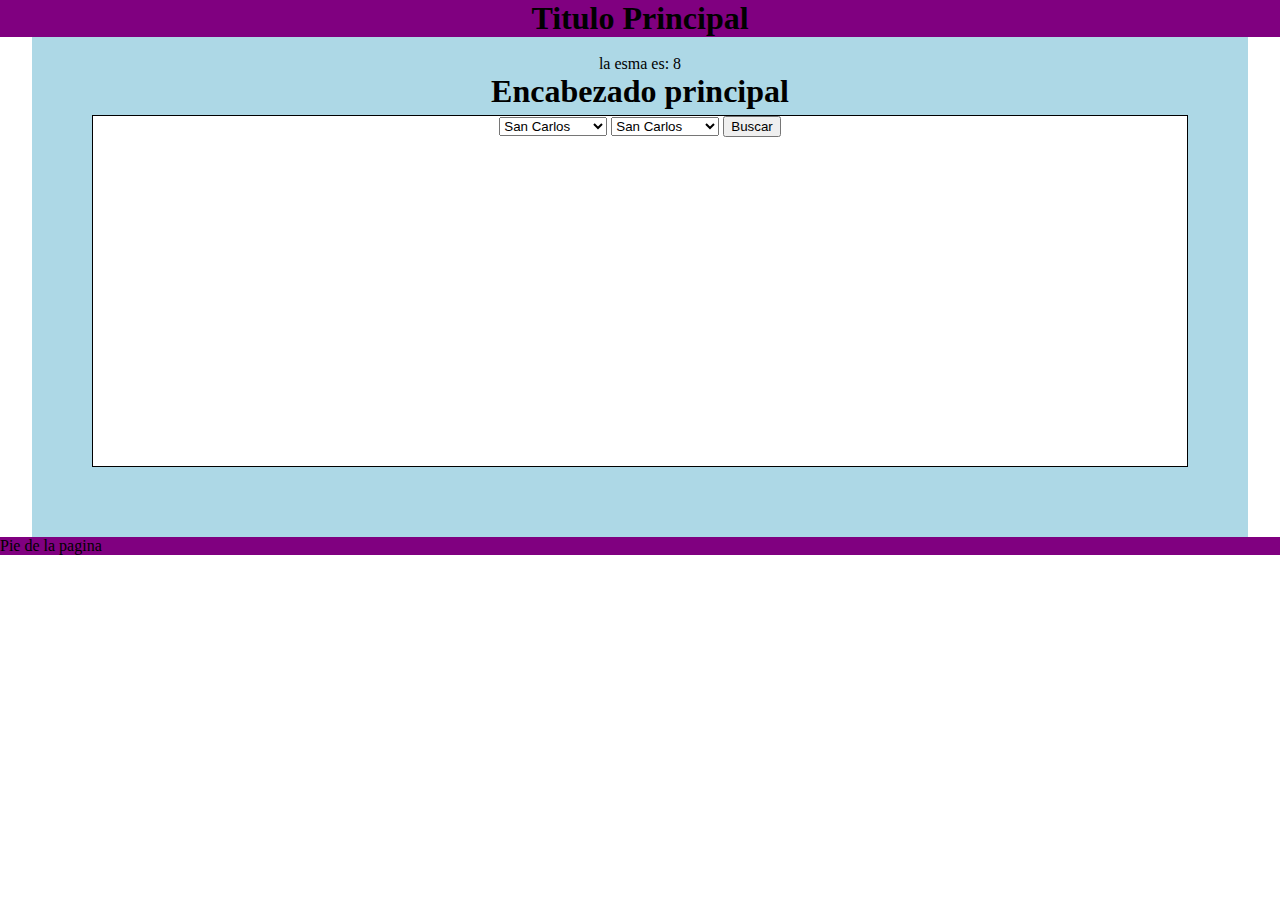
==== index.html @ 2588de46 "se agrego seleccion O D" ====
<!DOCTYPE html>
<html>
<head>
	<title>Pagina principal</title>
	<link rel="stylesheet" type="text/css" href="estilos.css">
	<script type="text/javascript" src="hoja.js"></script>
</head>
<body>
<header id="header_principal">
	<h1 id="titulo">Titulo Principal</h1>

</header>
<nav id="nav_principal">
	<!--<ul>
		<li>
			<ul>
				<li>File</li>
				<li>New</li>
				<li>Save</li>
			</ul>
		</li>
		<li>
			<ul>
				<li>View</li>
				<li>Total</li>
				<li>Parcial</li>
			</ul>
		</li>
	</ul>-->
</nav>
<section id="section">
	<br>
	<script>
		suma(3,5);


	</script>
	<h1>Encabezado principal</h1>
	<div id="box">
		<form action="#">
  			<select name="origen">
		    	<option value="San_Carlos">San Carlos</option>
		    	<option value="Maldonado">Maldonado</option>
		    	<option value="Punta_del_este">Punta del este</option>
		  	</select>
		  	<select name="Destino">
		    	<option value="San_Carlos">San Carlos</option>
		    	<option value="Maldonado">Maldonado</option>
		    	<option value="Punta_del_este">Punta del este</option>
		  	</select>
  			<input type="submit" value="Buscar">
		</form>
		

	</div>
</section>
<footer id="footer_principal">
	Pie de la pagina
</footer>
</body>
</html>
---- estilos.css ----
﻿*{
	margin: 0 0 ;
}

#header_principal{
	background-color: purple;
	margin:10 auto;
	display: block;
}

#titulo{
	margin: 0 auto;
	padding: 5 5;
	text-align: center;
}

#footer_principal{
	background-color: purple;
	display: block;
	margin: 10 auto;
}

#section{
	text-align: center;
	background-color: lightblue;
	width: 95%;
	height: 500px;
	margin: auto;
	display: block;

}

p{
	display:block;
	margin: 10 auto;
	padding: 20px;
}

#box{
	background-color: white;
	border: 1px solid;
	position: relative;
	width: 90%;
	margin: 5px auto;
	height: 350px;
}
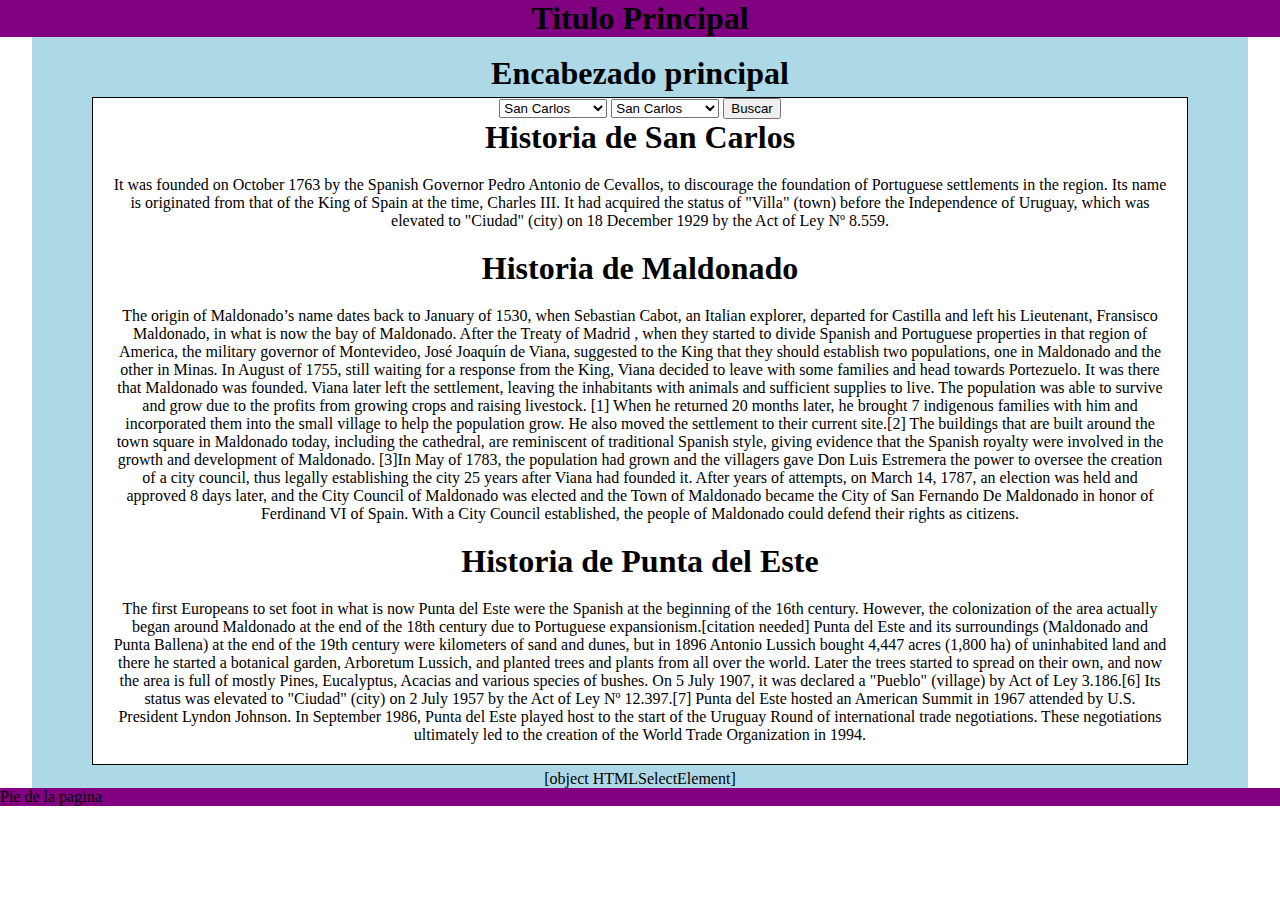
==== commit e425dcd6: "se agrego curriculum" ====
--- a/index.html
+++ b/index.html
@@ -30,15 +30,10 @@
 </nav>
 <section id="section">
 	<br>
-	<script>
-		suma(3,5);
-
-
-	</script>
 	<h1>Encabezado principal</h1>
 	<div id="box">
 		<form action="#">
-  			<select name="origen">
+  			<select name="origen" id="origen">
 		    	<option value="San_Carlos">San Carlos</option>
 		    	<option value="Maldonado">Maldonado</option>
 		    	<option value="Punta_del_este">Punta del este</option>
@@ -50,9 +45,32 @@
 		  	</select>
   			<input type="submit" value="Buscar">
 		</form>
-		
+		<article id="SanCarlos">
+			<h1>Historia de San Carlos</h1>
+			<p>It was founded on October 1763 by the Spanish Governor Pedro Antonio de Cevallos, to discourage the foundation of Portuguese settlements in the region. Its name is originated from that of the King of Spain at the time, Charles III.
+
+			It had acquired the status of "Villa" (town) before the Independence of Uruguay, which was elevated to "Ciudad" (city) on 18 December 1929 by the Act of Ley Nº 8.559.
+			</p>
+		</article>
+		<article id="Maldonado">
+			<h1>Historia de Maldonado</h1>
+			<p>The origin of Maldonado’s name dates back to January of 1530, when Sebastian Cabot, an Italian explorer, departed for Castilla and left his Lieutenant, Fransisco Maldonado, in what is now the bay of Maldonado. After the Treaty of Madrid , when they started to divide Spanish and Portuguese properties in that region of America, the military governor of Montevideo, José Joaquín de Viana, suggested to the King that they should establish two populations, one in Maldonado and the other in Minas. In August of 1755, still waiting for a response from the King, Viana decided to leave with some families and head towards Portezuelo. It was there that Maldonado was founded. Viana later left the settlement, leaving the inhabitants with animals and sufficient supplies to live. The population was able to survive and grow due to the profits from growing crops and raising livestock. [1] When he returned 20 months later, he brought 7 indigenous families with him and incorporated them into the small village to help the population grow. He also moved the settlement to their current site.[2] The buildings that are built around the town square in Maldonado today, including the cathedral, are reminiscent of traditional Spanish style, giving evidence that the Spanish royalty were involved in the growth and development of Maldonado. [3]In May of 1783, the population had grown and the villagers gave Don Luis Estremera the power to oversee the creation of a city council, thus legally establishing the city 25 years after Viana had founded it. After years of attempts, on March 14, 1787, an election was held and approved 8 days later, and the City Council of Maldonado was elected and the Town of Maldonado became the City of San Fernando De Maldonado in honor of Ferdinand VI of Spain. With a City Council established, the people of Maldonado could defend their rights as citizens. 				
+			</p>
+		</article>
+		<article id="PuntDelEste">
+			<h1>Historia de Punta del Este</h1>
+			<p>The first Europeans to set foot in what is now Punta del Este were the Spanish at the beginning of the 16th century. However, the colonization of the area actually began around Maldonado at the end of the 18th century due to Portuguese expansionism.[citation needed] Punta del Este and its surroundings (Maldonado and Punta Ballena) at the end of the 19th century were kilometers of sand and dunes, but in 1896 Antonio Lussich bought 4,447 acres (1,800 ha) of uninhabited land and there he started a botanical garden, Arboretum Lussich, and planted trees and plants from all over the world. Later the trees started to spread on their own, and now the area is full of mostly Pines, Eucalyptus, Acacias and various species of bushes.
+
+			On 5 July 1907, it was declared a "Pueblo" (village) by Act of Ley 3.186.[6] Its status was elevated to "Ciudad" (city) on 2 July 1957 by the Act of Ley Nº 12.397.[7]
+
+			Punta del Este hosted an American Summit in 1967 attended by U.S. President Lyndon Johnson. In September 1986, Punta del Este played host to the start of the Uruguay Round of international trade negotiations. These negotiations ultimately led to the creation of the World Trade Organization in 1994. 
+			</p>
+		</article>
 
 	</div>
+	<script>
+		escribir();
+	</script>
 </section>
 <footer id="footer_principal">
 	Pie de la pagina
--- a/estilos.css
+++ b/estilos.css
@@ -24,7 +24,6 @@
 	text-align: center;
 	background-color: lightblue;
 	width: 95%;
-	height: 500px;
 	margin: auto;
 	display: block;
 
@@ -42,5 +41,4 @@
 	position: relative;
 	width: 90%;
 	margin: 5px auto;
-	height: 350px;
 }